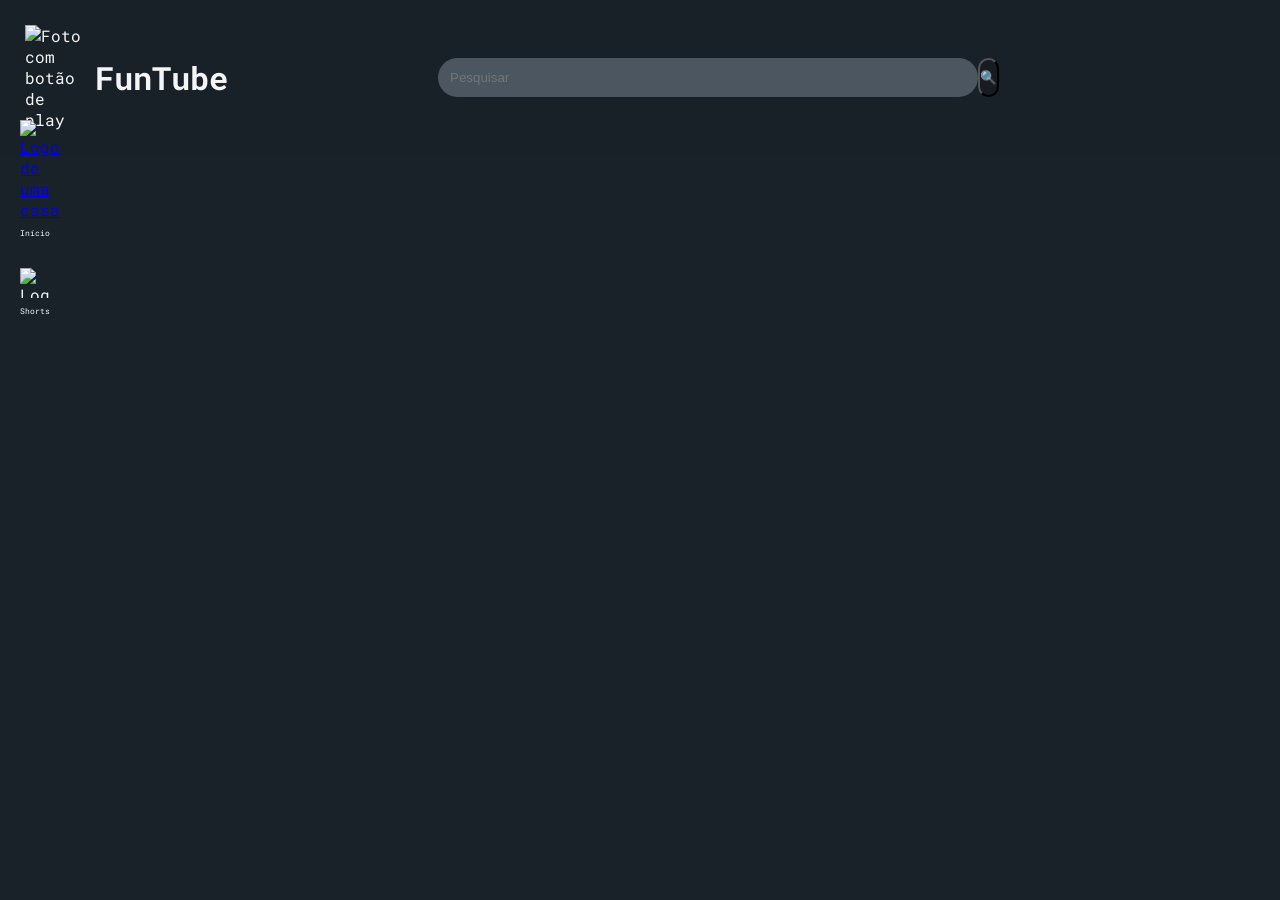
==== shorts.html @ d20234f5 "Commit" ====
<!DOCTYPE html>
<html lang="en">
<head>
    <meta charset="UTF-8">
    <meta name="viewport" content="width=device-width, initial-scale=1.0">
    <title>Funtube</title>
    <link rel="stylesheet" href="style.css" type="text/css">
    <link rel="icon" type="imagem/x-icon" href="Imagens/youtube.ico">
</head>
<body>
    <header class="header"> 
        <div id="logo" id="titulo_principal">
            <img src="Imagens/youtube.ico" alt="Foto com botão de play" width="60px">
            <h1>FunTube</h1>

            <div class="pesquisa">
            <input type="text" placeholder="Pesquisar">
            <button class="botao">🔍</button>
        </div>
        </div>
        </header>

    <aside class="barraLateral">
        <ul>
            <li>
               <figure>
                    <a href="index.html"><img src="Imagens/1429747035.png" alt="Logo de uma casa" width="25" height="25"></a>
                    <figcaption>Início</figcaption>
                </figure>
            </li>
            <li>
               <figure>
                    <img src="Imagens/youtube-shorts-dark-logo.png" alt="Logo de uma casa" width="30" height="30">
                   <figcaption>Shorts</figcaption>
              </figure>
            </li>
        </ul>   
    </aside>

    <!-- PARTE DOS SHORTS -->

    <div class="divshorts">
        <section class="shorts">
            <video autoplay muted loop> 
                <iframe src="https://youtube.com/embed/M59bN31sg_8?si=hwzPCTZZhpH9biZk" title="YouTube Shorts" frameborder="0" allow="accelerometer; autoplay; clipboard-write; encrypted-media; gyroscope; web-share" referrerpolicy="strict-origin-when-cross-origin"></iframe>
            </video>
        </section>
    </div>







    </body>
</html>
---- style.css ----
@import url('https://fonts.googleapis.com/css2?family=Roboto+Mono:ital,wght@0,100..700;1,100..700&display=swap');

* {
    margin: 0;
    padding: 0;
    box-sizing: border-box;
}


.barraLateral {
    width: 95px;
    height: 100vh;
    color: aliceblue;
    padding: 20px;
    position: fixed;
    margin-top: 70px;
    z-index: 1000;
    
}

.barraLateral ul {
    list-style: none;
    margin: 0;
    padding: 0;
}

.barraLateral figure {
    display: flex;
     
	flex-direction: column;
    margin-top: 30px;
}

.barraLateral figcaption {
    font-size: 8px;
    margin-top: 8px;
}

#titulo_principal{
                background-color: #161c22;
                color: white;
                -webkit-text-stroke-color: black;
                -webkit-text-stroke-width: 2px;
                font-size: 30px;
            }

#logo{
    display: flex;
    align-items:center;
    gap:10px;
}

.header{
    display:flex;
    padding:25px;
    position: fixed;
    top: 0;
    left: 0;
    width: 100%;
    z-index: 1000;
    background-color: rgba(26, 34, 41, 0.8);
    backdrop-filter: blur(50px);
    
}

.botao{
    backdrop-filter: blur(50px);
    background-color: #161c22;
    border-radius: 15px;

}

.pesquisa{
    display:flex;
    
}
.pesquisa input{
     border-radius: 20px;
    display: block;
    margin-left: 200px;

    width:540px;
    padding:12px;
    background-color: #4b5661;

    border:none;
}

body{
    background-color: #1a2229;
    color: whitesmoke;
    font-family: 'Roboto Mono';
}

#grid{
    position: absolute;
    display: grid;
    grid-template-columns:repeat( 3, minmax(350px,1fr));
    row-gap: 90px;
    margin-left: 95px;
    margin-top: 135px;
}


#img{
    align-items: center;
    width: 125%;
    background-color:aqua;

}

#img1{
	display:flex;
}
#article{
    font-size: 14px;
}

.imagemRedonda{
    border-radius: 15px;
}

.video{
	display:flex;
	margin-left: 60px;
	border-radius: 10px;
	
}

#linhaVideos {
	position: absolute;
    display: grid;
    grid-template-columns:repeat( 1, minmax(350px,1fr));
    row-gap: 10px;
    left: 1260px;
	top:60px;
}

/* PARTE DO SHORTS */

.divshorts {
    height:100vh;
}

.shorts {
    height:100vh; 
    width:100%; 
    display:flex; 
    justify-content:center; 
    align-items:center;
}
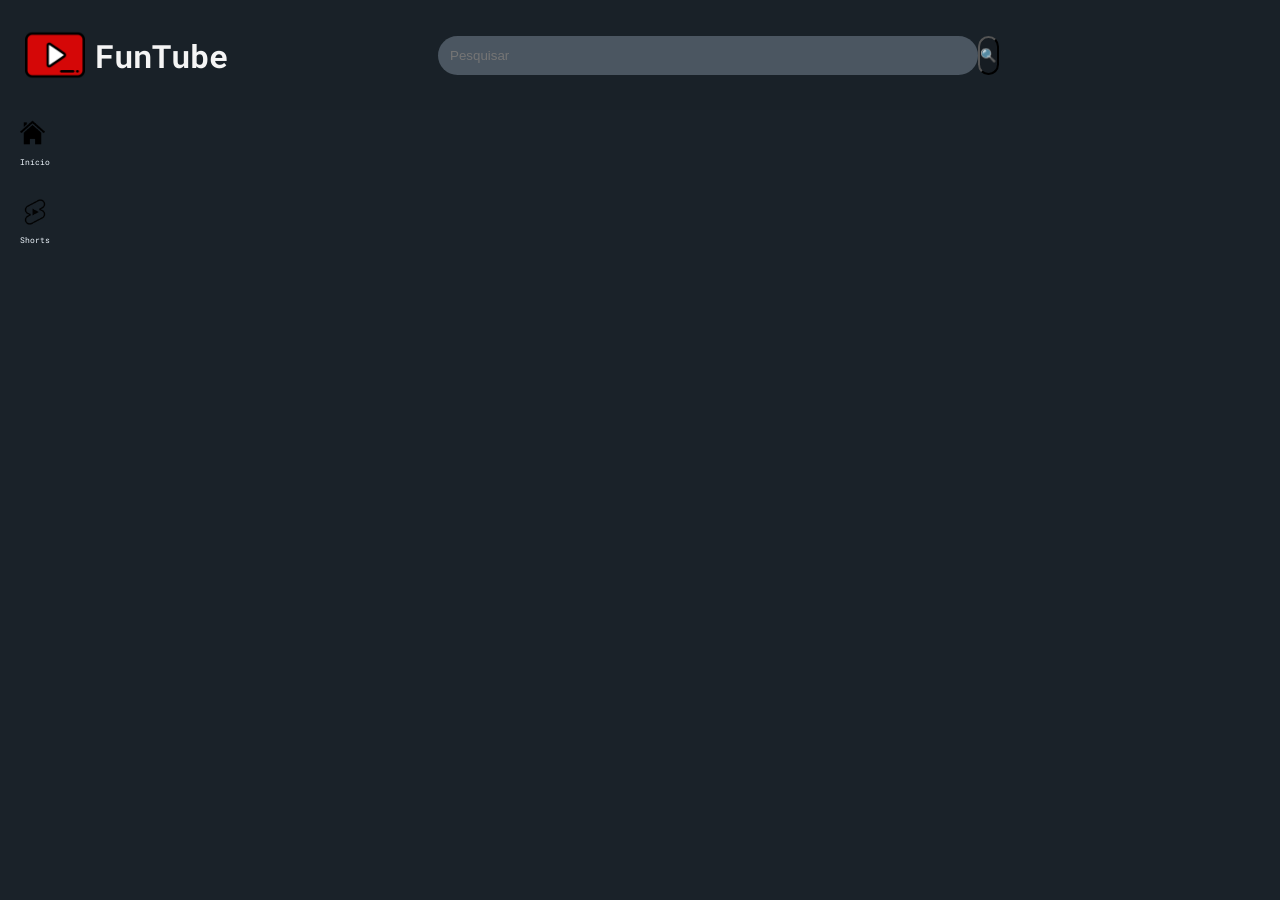
==== commit c1742114: "Funfun" ====
--- a/shorts.html
+++ b/shorts.html
@@ -42,7 +42,7 @@
     <div class="divshorts">
         <section class="shorts">
             <video autoplay muted loop> 
-                <iframe src="https://youtube.com/embed/M59bN31sg_8?si=hwzPCTZZhpH9biZk" title="YouTube Shorts" frameborder="0" allow="accelerometer; autoplay; clipboard-write; encrypted-media; gyroscope; web-share" referrerpolicy="strict-origin-when-cross-origin"></iframe>
+                <iframe  width="315" height="560" src="https://www.youtube.com/embed/M59bN31sg_8" title="YouTube video player" frameborder="0" allow="accelerometer; autoplay; clipboard-write; encrypted-media; gyroscope; picture-in-picture; web-share" allowfullscreen>></iframe>
             </video>
         </section>
     </div>
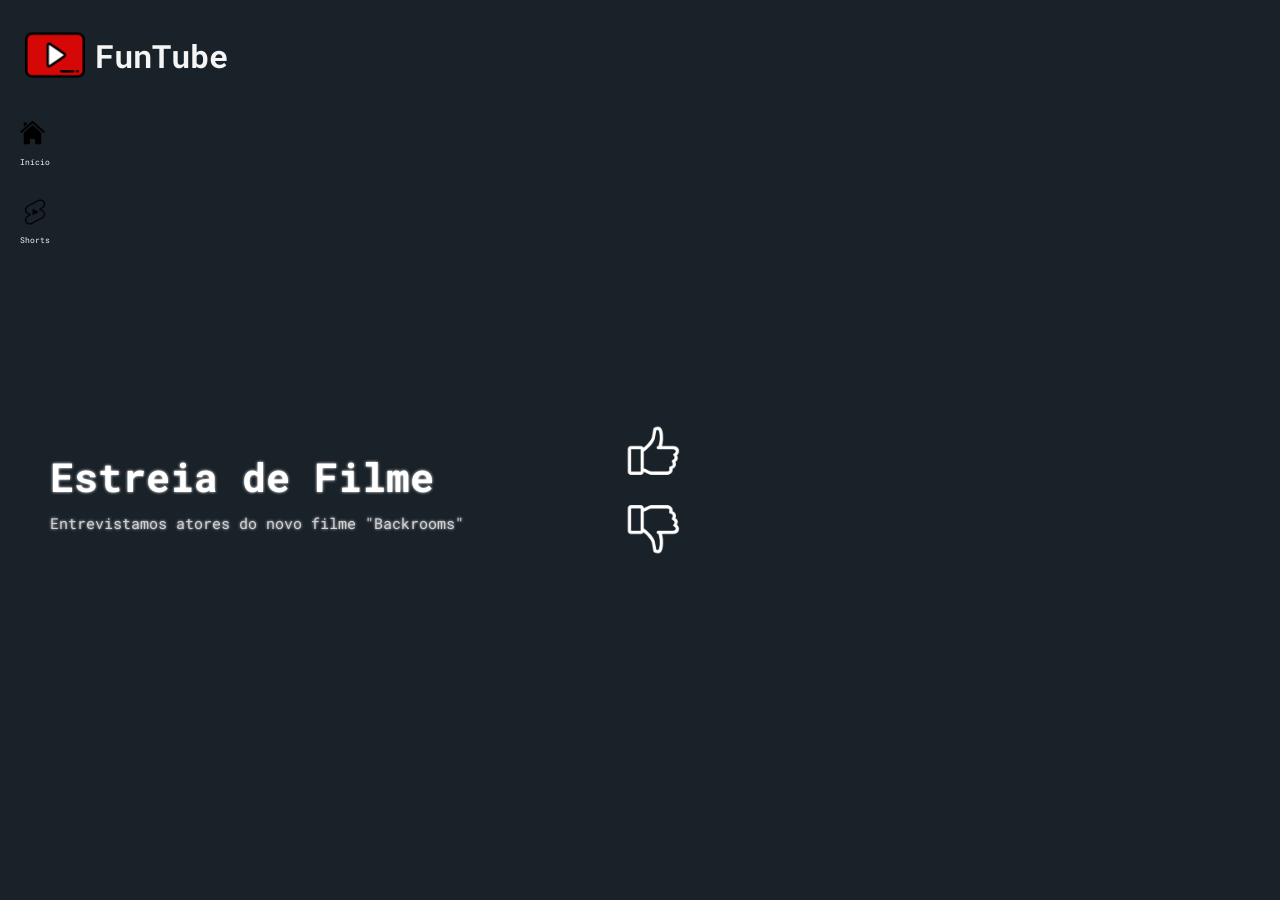
==== commit c2b01dd8: "Mudanças" ====
--- a/shorts.html
+++ b/shorts.html
@@ -8,14 +8,11 @@
     <link rel="icon" type="imagem/x-icon" href="Imagens/youtube.ico">
 </head>
 <body>
-    <header class="header"> 
+    <header class="headershorts"> 
         <div id="logo" id="titulo_principal">
             <img src="Imagens/youtube.ico" alt="Foto com botão de play" width="60px">
             <h1>FunTube</h1>
 
-            <div class="pesquisa">
-            <input type="text" placeholder="Pesquisar">
-            <button class="botao">🔍</button>
         </div>
         </div>
         </header>
@@ -41,17 +38,60 @@
 
     <div class="divshorts">
         <section class="shorts">
-            <video autoplay muted loop> 
-                <iframe  width="315" height="560" src="https://www.youtube.com/embed/M59bN31sg_8" title="YouTube video player" frameborder="0" allow="accelerometer; autoplay; clipboard-write; encrypted-media; gyroscope; picture-in-picture; web-share" allowfullscreen>></iframe>
+            <video class="videosh" autoplay muted loop> 
+                <source src="Imagens/see you all at Cap'n Clark's.mp4" type="video/mp4">
             </video>
+            
+            <div class="coisas"> 
+                <h2>Estreia de Filme</h2> 
+                <p>Entrevistamos atores do novo filme "Backrooms"</p> 
+            </div>
+
+            <div class="likeshort"> 
+                <img src="Imagens/like.png">
+            </div>
+
+            <div class="dislikeshort"> 
+                <img src="Imagens/like.png" style="transform: scaleY(-1);" style="transform: scaleX(-1);">
+            </div>
+        </section>
+
+        <section class="shorts">
+            <video class="videosh" autoplay muted loop> 
+                <source src="Imagens/Using Crows To Get Rich!.mp4" type="video/mp4">
+            </video>
+             <div class="coisas"> 
+                <h2>Truque para ser rico!</h2> 
+                <p>Ele usou um truque usando corvos para ser rico.</p> 
+            </div>
+
+            <div class="likeshort"> 
+                <img src="Imagens/like.png">
+            </div>
+
+            <div class="dislikeshort"> 
+                <img src="Imagens/like.png" style="transform: scaleY(-1);" style="transform: scaleX(-1);">
+            </div>
+        </section>
+
+        <section class="shorts">
+            <video class="videosh" autoplay muted loop> 
+                <source src="Imagens/the trick to cooling PCs with ICE.mp4" type="video/mp4">
+            </video>
+             <div class="coisas"> 
+                <h2>Resfriamento diferente</h2> 
+                <p>Utilizando gelo para resfriar computador</p> 
+            </div>
+
+            <div class="likeshort"> 
+                <img src="Imagens/like.png">
+            </div>
+
+            <div class="dislikeshort"> 
+                <img src="Imagens/like.png" style="transform: scaleY(-1);" style="transform: scaleX(-1);">
+            </div>
         </section>
     </div>
 
-
-
-
-
-
-
     </body>
 </html>
--- a/style.css
+++ b/style.css
@@ -63,6 +63,16 @@
     
 }
 
+.headershorts{
+    display:flex;
+    padding:25px;
+    position: fixed;
+    top: 0;
+    left: 0;
+    width: 100%;
+    z-index: 1000;
+}
+
 .botao{
     backdrop-filter: blur(50px);
     background-color: #161c22;
@@ -140,6 +150,10 @@
 
 .divshorts {
     height:100vh;
+    overflow-y:scroll; 
+    scroll-snap-type:y mandatory; 
+    scrollbar-width:5px;
+    text-shadow: 0 0 3px #ffffff;
 }
 
 .shorts {
@@ -148,4 +162,59 @@
     display:flex; 
     justify-content:center; 
     align-items:center;
+    position:relative; 
+    scroll-snap-align:start;
+}
+
+.videosh {
+    height:90%; 
+    width:auto; 
+    max-width:100%; 
+    object-fit:cover;
+    border-radius: 15px;
+    margin-top: 50px;
+    margin-bottom: 50px;
+}
+
+.coisas{ 
+    position:absolute; 
+    top: 50vh; 
+    left:50px; 
+    color:white; 
+    z-index:30; 
+} 
+
+.coisas h2{ 
+    font-size:40px; 
+    margin-bottom:10px; 
+} 
+
+.coisas p{ 
+    font-size:15px; 
+    opacity:0.8; }
+
+.likeshort{ 
+    position:absolute; 
+    top: 46vh; 
+    right:65vh; 
+    color:white; 
+    z-index:30;
+}
+
+.likeshort img{ 
+    height: 80px;
+    width: 80px;
+}
+
+.dislikeshort{ 
+    position:absolute; 
+    top: 54vh; 
+    right:65vh; 
+    color:white; 
+    z-index:30;
+}
+
+.dislikeshort img{ 
+    height: 80px;
+    width: 80px;
 }
